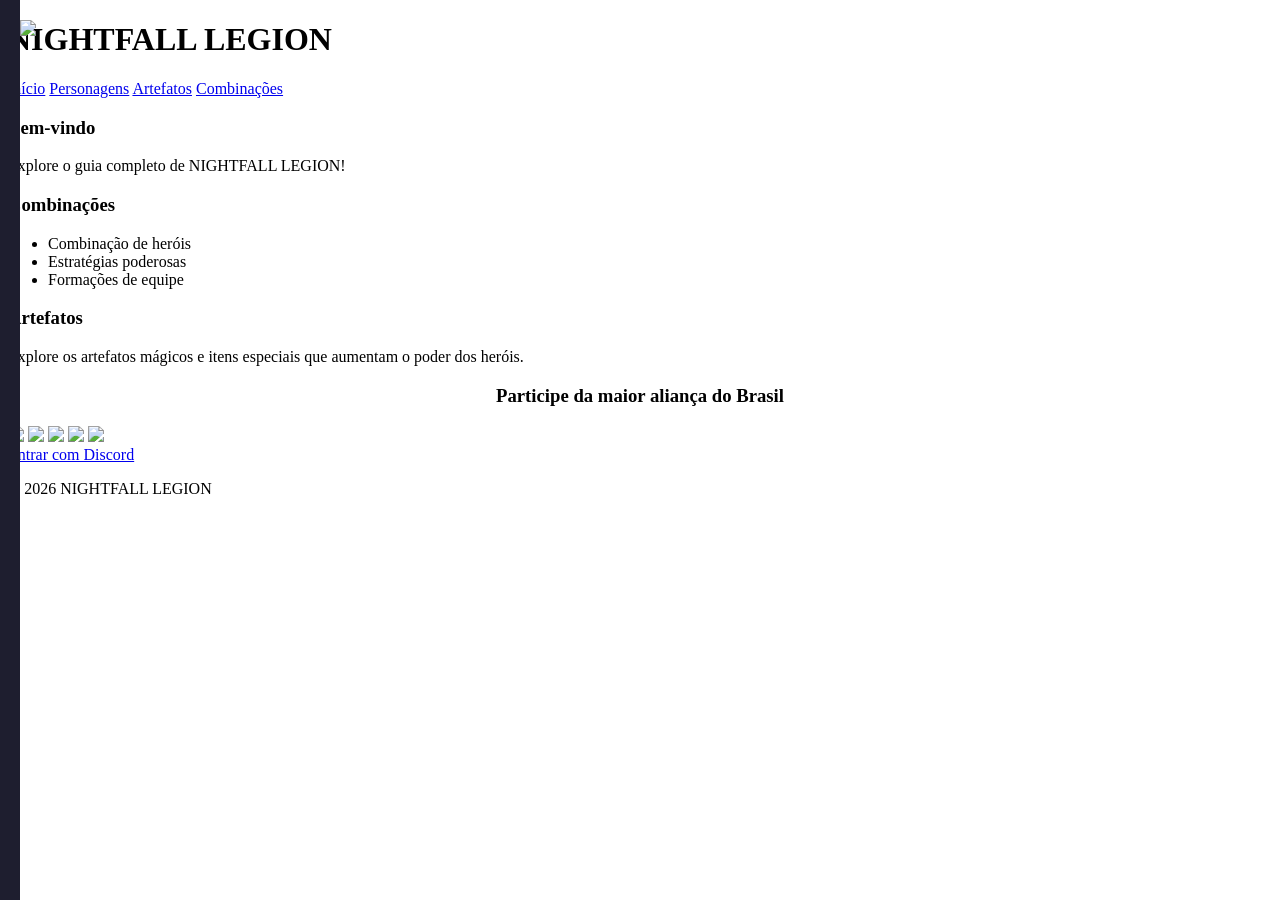
==== index.html @ ec5712d5 "Add files via upload" ====
<!DOCTYPE html><html lang="pt-br">
<head>
<meta charset="UTF-8">
<title>Início - NIGHTFALL LEGION</title><link rel="stylesheet" href="style.css">
<link rel="stylesheet" href="ranking.css"><style>
#ranking-btn {
    position: fixed;
    top: 20px;
    left: 20px;
    z-index: 1002;
}
#ranking-btn img {
    width: 40px;
    cursor: pointer;
    transition: transform 0.5s, opacity 0.5s;
    animation: floatGlow 2s ease-in-out infinite;
}
@keyframes floatGlow {
    0%, 100% { transform: translateY(0px); }
    50% { transform: translateY(-5px); }
}
#ranking-btn.hide img {
    transform: translateY(-20px);
    opacity: 0;
}
#ranking-sidebar {
    position: fixed;
    top: 0;
    left: -300px;
    width: 280px;
    height: 100%;
    background: #1e1e2f;
    color: #fff;
    padding: 20px;
    overflow-y: auto;
    transition: left 0.3s;
}
.ranking-section h4 {
    cursor: pointer;
    background: #33334d;
    padding: 6px 10px;
    border-radius: 5px;
    margin: 10px 0 5px 0;
}
.ranking-list {
    list-style: none;
    padding-left: 15px;
    max-height: 0;
    overflow: hidden;
    transition: max-height 0.3s ease;
}
.close-ranking {
    background: #ff5555;
    border: none;
    color: #fff;
    padding: 6px 12px;
    border-radius: 6px;
    cursor: pointer;
}
</style></head><body><div class="container"><header>
    <h1>NIGHTFALL LEGION</h1>
    <nav>
        <a href="index.html" class="active">Início</a>
        <a href="personagens.html">Personagens</a>
        <a href="artefatos.html">Artefatos</a>
        <a href="combinacoes.html">Combinações</a>
    </nav>
</header><section>
    <h3>Bem-vindo</h3>
    <p>Explore o guia completo de NIGHTFALL LEGION!</p>
</section><section id="features">
    <h3>Combinações</h3>
    <ul>
        <li>Combinação de heróis</li>
        <li>Estratégias poderosas</li>
        <li>Formações de equipe</li>
    </ul>
</section><section id="about">
    <h3>Artefatos</h3>
    <p>Explore os artefatos mágicos e itens especiais que aumentam o poder dos heróis.</p>
</section><section class="social">
    <h3 style="text-align:center;">Participe da maior aliança do Brasil</h3>
    <div class="social-icons" style="justify-content:center;">
        <a href="#"><img src="img/discord.png"></a>
        <a href="#"><img src="img/instagram.png"></a>
        <a href="#"><img src="img/facebook.png"></a>
        <a href="#"><img src="img/telegram.png"></a>
        <a href="#"><img src="img/whatsapp.png"></a>
    </div>
</section><!-- LOGIN DISCORD (CORRIGIDO) --><a href="https://discord.com/oauth2/authorize?client_id=1483665165886160916&response_type=token&redirect_uri=https://mapleagnt.github.io/nightfalllegion/callback.html&scope=identify" class="login-discord">
Entrar com Discord
</a><footer>
    <p>© 2026 NIGHTFALL LEGION</p>
</footer></div><!-- BOTÃO COROA --><div id="ranking-btn">
    <img src="img/corona.png">
</div><!-- SIDEBAR --><div id="ranking-sidebar">
    <button class="close-ranking">Fechar</button>
    <h3>Rankings</h3><div class="ranking-section">
    <h4 onclick="toggleList('poder')">Ranking de Poder</h4>
    <ul class="ranking-list" id="poder"><li>1</li><li>2</li><li>3</li></ul>
</div>

</div><script>

// COROA + SIDEBAR
const rankingBtn = document.getElementById('ranking-btn');
const sidebar = document.getElementById('ranking-sidebar');
const closeBtn = document.querySelector('.close-ranking');

rankingBtn.addEventListener('click', () => {
    rankingBtn.classList.add('hide');
    setTimeout(() => sidebar.style.left = '0px', 300);
});

closeBtn.addEventListener('click', () => {
    sidebar.style.left = '-300px';
    setTimeout(() => rankingBtn.classList.remove('hide'), 300);
});

// TOGGLE LISTA
function toggleList(id) {
    const list = document.getElementById(id);
    if (list.style.maxHeight) {
        list.style.maxHeight = null;
    } else {
        list.style.maxHeight = list.scrollHeight + "px";
    }
}

// LOGIN DISCORD (CORRIGIDO)
const token = localStorage.getItem("discord_token");

if(token){
    fetch("https://discord.com/api/users/@me", {
        headers: { Authorization: "Bearer " + token }
    })
    .then(res => res.json())
    .then(user => {
        const nome = document.createElement("p");
        nome.innerText = "Logado como: " + user.username;
        document.body.appendChild(nome);

        const btnLogin = document.querySelector(".login-discord");
        if(btnLogin){
            btnLogin.innerText = "Logado ✔";
        }
    });
}

</script></body>
</html>
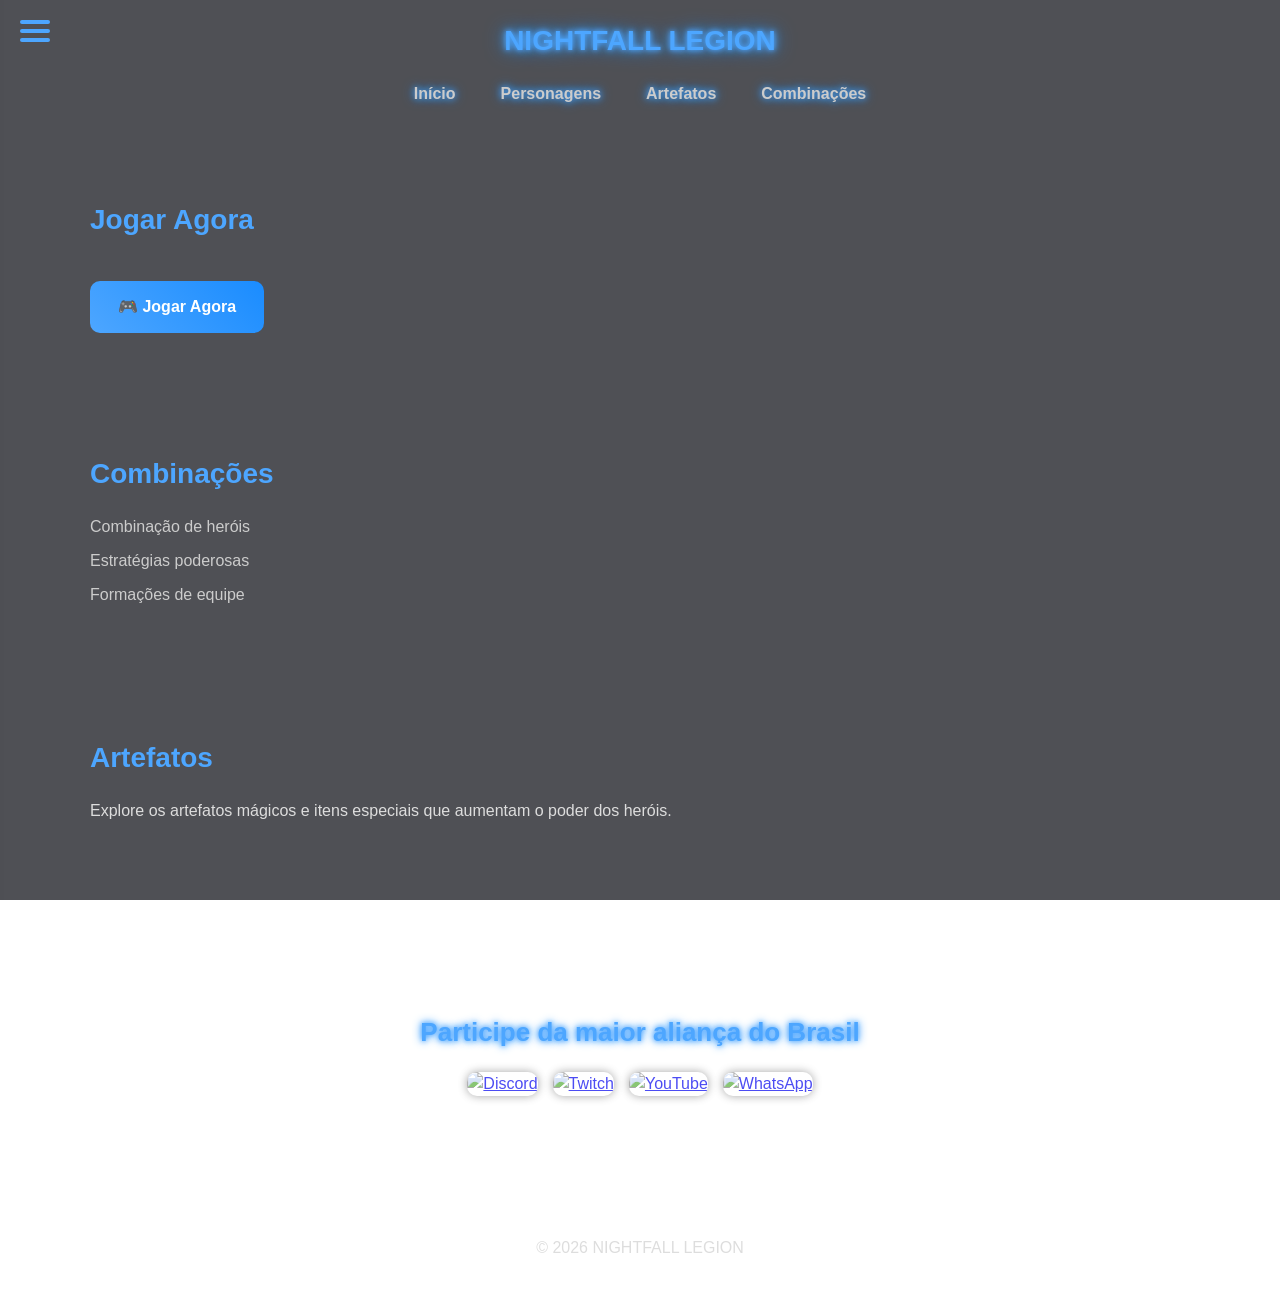
==== commit 96fdbbe3: "Add files via upload" ====
--- a/index.html
+++ b/index.html
@@ -1,135 +1,159 @@
-<!DOCTYPE html><html lang="pt-br">
+<!DOCTYPE html>
+<html lang="pt-br">
 <head>
 <meta charset="UTF-8">
-<title>Início - NIGHTFALL LEGION</title><link rel="stylesheet" href="style.css">
-<link rel="stylesheet" href="ranking.css"><style>
-#ranking-btn {
-    position: fixed;
-    top: 20px;
-    left: 20px;
-    z-index: 1002;
-}
-#ranking-btn img {
-    width: 40px;
-    cursor: pointer;
-    transition: transform 0.5s, opacity 0.5s;
-    animation: floatGlow 2s ease-in-out infinite;
-}
-@keyframes floatGlow {
-    0%, 100% { transform: translateY(0px); }
-    50% { transform: translateY(-5px); }
-}
-#ranking-btn.hide img {
-    transform: translateY(-20px);
-    opacity: 0;
-}
-#ranking-sidebar {
-    position: fixed;
-    top: 0;
-    left: -300px;
-    width: 280px;
-    height: 100%;
-    background: #1e1e2f;
-    color: #fff;
-    padding: 20px;
-    overflow-y: auto;
-    transition: left 0.3s;
-}
-.ranking-section h4 {
-    cursor: pointer;
-    background: #33334d;
-    padding: 6px 10px;
-    border-radius: 5px;
-    margin: 10px 0 5px 0;
-}
-.ranking-list {
-    list-style: none;
-    padding-left: 15px;
-    max-height: 0;
-    overflow: hidden;
-    transition: max-height 0.3s ease;
-}
-.close-ranking {
-    background: #ff5555;
-    border: none;
-    color: #fff;
-    padding: 6px 12px;
-    border-radius: 6px;
-    cursor: pointer;
-}
-</style></head><body><div class="container"><header>
-    <h1>NIGHTFALL LEGION</h1>
-    <nav>
-        <a href="index.html" class="active">Início</a>
-        <a href="personagens.html">Personagens</a>
-        <a href="artefatos.html">Artefatos</a>
-        <a href="combinacoes.html">Combinações</a>
-    </nav>
-</header><section>
-    <h3>Bem-vindo</h3>
-    <p>Explore o guia completo de NIGHTFALL LEGION!</p>
-</section><section id="features">
-    <h3>Combinações</h3>
-    <ul>
-        <li>Combinação de heróis</li>
-        <li>Estratégias poderosas</li>
-        <li>Formações de equipe</li>
-    </ul>
-</section><section id="about">
-    <h3>Artefatos</h3>
-    <p>Explore os artefatos mágicos e itens especiais que aumentam o poder dos heróis.</p>
-</section><section class="social">
-    <h3 style="text-align:center;">Participe da maior aliança do Brasil</h3>
-    <div class="social-icons" style="justify-content:center;">
-        <a href="#"><img src="img/discord.png"></a>
-        <a href="#"><img src="img/instagram.png"></a>
-        <a href="#"><img src="img/facebook.png"></a>
-        <a href="#"><img src="img/telegram.png"></a>
-        <a href="#"><img src="img/whatsapp.png"></a>
-    </div>
-</section><!-- LOGIN DISCORD (CORRIGIDO) --><a href="https://discord.com/oauth2/authorize?client_id=1483665165886160916&response_type=token&redirect_uri=https://mapleagnt.github.io/nightfalllegion/callback.html&scope=identify" class="login-discord">
-Entrar com Discord
-</a><footer>
-    <p>© 2026 NIGHTFALL LEGION</p>
-</footer></div><!-- BOTÃO COROA --><div id="ranking-btn">
-    <img src="img/corona.png">
-</div><!-- SIDEBAR --><div id="ranking-sidebar">
-    <button class="close-ranking">Fechar</button>
-    <h3>Rankings</h3><div class="ranking-section">
-    <h4 onclick="toggleList('poder')">Ranking de Poder</h4>
-    <ul class="ranking-list" id="poder"><li>1</li><li>2</li><li>3</li></ul>
+<title>Início - NIGHTFALL LEGION</title>
+<link rel="stylesheet" href="style.css">
+</head>
+<body>
+<div class="container">
+    <!-- HEADER -->
+    <header>
+        <h1>NIGHTFALL LEGION</h1>
+        <nav>
+            <a href="index.html" class="active">Início</a>
+            <a href="personagens.html">Personagens</a>
+            <a href="artefatos.html">Artefatos</a>
+            <a href="combinacoes.html">Combinações</a>
+        </nav>
+    </header>
+
+    <!-- SEÇÕES -->
+  <section>
+    <h3>Jogar Agora</h3>
+    
+    <a href="https://play.google.com/store/apps/details?id=com.farlightgames.samo.gp" class="btn-download">
+        🎮 Jogar Agora
+    </a>
+</section>
+
+    <section id="features">
+        <h3>Combinações</h3>
+        <ul>
+            <li>Combinação de heróis</li>
+            <li>Estratégias poderosas</li>
+            <li>Formações de equipe</li>
+        </ul>
+    </section>
+
+    <section id="about">
+        <h3>Artefatos</h3>
+        <p>Explore os artefatos mágicos e itens especiais que aumentam o poder dos heróis.</p>
+    </section>
+
+    <!-- ALIANÇA / REDES SOCIAIS -->
+    <section class="social">
+        <h3>Participe da maior aliança do Brasil</h3>
+        <div class="social-icons">
+            <a href="https://discord.gg/tTfJhr8Qk"><img src="img/discord.png" alt="Discord"></a>
+            <!--<a href="#"><img src="img/instagram.png" alt="Instagram"></a>-->
+            <a href="https://www.twitch.tv/darkbiro_"><img src="img/twitch.png" alt="Twitch"></a>
+            <a href="https://www.youtube.com/@Ozzy_Nigthfall"><img src="img/youtube.png" alt="YouTube"></a>
+            <a href="https://chat.whatsapp.com/CtAw8IsUBek0J25d2HxQCO" target="_blank"><img src="img/whatsapp.png" alt="WhatsApp"></a>
+        </div>
+    </section>
+
+    <!-- LOGIN DISCORD -->
+    <!--
+    <a href="https://discord.com/oauth2/authorize?client_id=1483665165886160916&response_type=token&redirect_uri=https://mapleagnt.github.io/nightfalllegion/callback.html&scope=identify" class="login-discord btn">
+        Entrar com Discord
+    </a>
+-->
+    <!-- FOOTER -->
+    <footer>
+        <p>© 2026 NIGHTFALL LEGION</p>
+    </footer>
 </div>
 
-</div><script>
+<!-- BOTÃO COROA / SIDEBAR RANKING -->
+<div id="ranking-btn">
+    <span></span>
+    <span></span>
+    <span></span>
+</div>
 
-// COROA + SIDEBAR
+<div id="ranking-sidebar">
+    <button class="close-ranking">Fechar</button>
+    <h3>Rankings</h3>
+    
+<!-- Ranking de Poder -->
+<div class="ranking-section">
+    <h4 onclick="toggleList('poder')">Ranking de Poder</h4>
+    <ul class="ranking-list" id="poder">
+        <li><span>#1</span> <span>Player1</span></li>
+        <li><span>#2</span> <span>Player2</span></li>
+        <li><span>#3</span> <span>Player3</span></li>
+        <li><span>#4</span> <span>Player4</span></li>
+        <li><span>#5</span> <span>Player5</span></li>
+        <li><span>#6</span> <span>Player6</span></li>
+        <li><span>#7</span> <span>Player7</span></li>
+        <li><span>#8</span> <span>Player8</span></li>
+        <li><span>#9</span> <span>Player9</span></li>
+        <li><span>#10</span> <span>Player10</span></li>
+    </ul>
+</div>
+
+<!-- Ranking de Personagem -->
+<div class="ranking-section">
+    <h4 onclick="toggleList('personagem')">Ranking de Personagem</h4>
+    <ul class="ranking-list" id="personagem">
+        <li><span>#1</span> <span>Player1</span></li>
+        <li><span>#2</span> <span>Player2</span></li>
+        <li><span>#3</span> <span>Player3</span></li>
+        <li><span>#4</span> <span>Player4</span></li>
+        <li><span>#5</span> <span>Player5</span></li>
+        <li><span>#6</span> <span>Player6</span></li>
+        <li><span>#7</span> <span>Player7</span></li>
+        <li><span>#8</span> <span>Player8</span></li>
+        <li><span>#9</span> <span>Player9</span></li>
+        <li><span>#10</span> <span>Player10</span></li>
+    </ul>
+</div>
+
+<!-- Ranking de Méritos -->
+<div class="ranking-section">
+    <h4 onclick="toggleList('meritos')">Ranking de Méritos</h4>
+    <ul class="ranking-list" id="meritos">
+        <li><span>#1</span> <span>Player1</span></li>
+        <li><span>#2</span> <span>Player2</span></li>
+        <li><span>#3</span> <span>Player3</span></li>
+        <li><span>#4</span> <span>Player4</span></li>
+        <li><span>#5</span> <span>Player5</span></li>
+        <li><span>#6</span> <span>Player6</span></li>
+        <li><span>#7</span> <span>Player7</span></li>
+        <li><span>#8</span> <span>Player8</span></li>
+        <li><span>#9</span> <span>Player9</span></li>
+        <li><span>#10</span> <span>Player10</span></li>
+    </ul>
+</div>
+
+<!-- SCRIPTS -->
+<script>
+// SIDEBAR RANKING
 const rankingBtn = document.getElementById('ranking-btn');
 const sidebar = document.getElementById('ranking-sidebar');
 const closeBtn = document.querySelector('.close-ranking');
 
 rankingBtn.addEventListener('click', () => {
-    rankingBtn.classList.add('hide');
-    setTimeout(() => sidebar.style.left = '0px', 300);
+    sidebar.style.left = '0';
 });
 
 closeBtn.addEventListener('click', () => {
-    sidebar.style.left = '-300px';
-    setTimeout(() => rankingBtn.classList.remove('hide'), 300);
+    sidebar.style.left = '-320px';
 });
 
 // TOGGLE LISTA
-function toggleList(id) {
+function toggleList(id){
     const list = document.getElementById(id);
-    if (list.style.maxHeight) {
-        list.style.maxHeight = null;
+    if(list.style.display === 'block'){
+        list.style.display = 'none';
     } else {
-        list.style.maxHeight = list.scrollHeight + "px";
+        list.style.display = 'block';
     }
 }
 
-// LOGIN DISCORD (CORRIGIDO)
+// LOGIN DISCORD
 const token = localStorage.getItem("discord_token");
-
 if(token){
     fetch("https://discord.com/api/users/@me", {
         headers: { Authorization: "Bearer " + token }
@@ -138,14 +162,28 @@
     .then(user => {
         const nome = document.createElement("p");
         nome.innerText = "Logado como: " + user.username;
-        document.body.appendChild(nome);
-
-        const btnLogin = document.querySelector(".login-discord");
-        if(btnLogin){
-            btnLogin.innerText = "Logado ✔";
-        }
+        nome.style.textAlign = "center";
+        nome.style.marginTop = "15px";
+        nome.style.color = "#4da6ff";
+        document.querySelector(".container").appendChild(nome);
+        document.querySelector(".login-discord").innerText = "Logado ✔";
     });
 }
-
-</script></body>
+</script>
+    
+    <!-- === Chat integrado === -->
+    <!--
+<div id="chat-wrapper">
+  <div id="chat-container">
+    <div id="messages"></div>
+    <div id="input-container">
+      <input type="text" id="message-input" placeholder="Digite sua mensagem...">
+      <button id="send-btn">Enviar</button>
+    </div>
+  </div>
+</div>
+-->
+<!-- Script do chat -->
+<script src="script.js"></script>
+</body>
 </html>
--- a/style.css
+++ b/style.css
@@ -0,0 +1,668 @@
+/* ================= RESET ================= */
+* {
+    margin: 0;
+    padding: 0;
+    box-sizing: border-box;
+}
+
+/* ================= BODY ================= */
+body {
+    font-family: Arial, sans-serif;
+    background: url("img/bg.jpg") no-repeat center center fixed;
+    background-size: cover;
+    color: #fff;
+    line-height: 1.5;
+    position: relative;
+}
+
+/* Camada escura sobre o background */
+body::before {
+    content: "";
+    position: fixed;
+    width: 100%;
+    height: 100%;
+    background: rgba(5, 7, 13, 0.7);
+    top: 0;
+    left: 0;
+    z-index: -1;
+}
+
+/* ================= CONTAINER ================= */
+.container {
+    width: 90%;
+    max-width: 1100px;
+    margin: auto;
+}
+/* ================= HEADER ================= */
+header {
+    padding: 20px 0;
+    display: flex;
+    flex-direction: column;
+    align-items: center;
+}
+
+header h1 {
+    color: #4da6ff;
+    font-size: 28px;
+    font-weight: bold;
+    text-shadow: 0 0 5px #4da6ff, 0 0 10px #4da6ff, 0 0 20px #1a8cff;
+    animation: neonPulse 1.5s infinite alternate;
+    margin-bottom: 15px;
+}
+
+@keyframes neonPulse {
+    from {
+        text-shadow: 0 0 5px #4da6ff, 0 0 10px #4da6ff, 0 0 20px #1a8cff;
+    }
+    to {
+        text-shadow: 0 0 10px #4da6ff, 0 0 20px #4da6ff, 0 0 40px #1a8cff;
+    }
+}
+
+/* ================= MENU ================= */
+nav {
+    display: flex;
+    gap: 25px;
+    flex-wrap: wrap;
+    justify-content: center;
+    position: relative;
+}
+
+nav a {
+    color: #ccc;
+    text-decoration: none;
+    font-weight: bold;
+    position: relative;
+    padding: 5px 10px;
+    transition: all 0.3s ease;
+    opacity: 0;
+    transform: translateY(8px);
+    animation: menuEntranceSmooth 1.2s ease-out forwards;
+}
+
+nav a:nth-child(1) { animation-delay: 0.15s; }
+nav a:nth-child(2) { animation-delay: 0.3s; }
+nav a:nth-child(3) { animation-delay: 0.45s; }
+nav a:nth-child(4) { animation-delay: 0.6s; }
+
+@keyframes menuEntranceSmooth {
+    0% { opacity: 0; transform: translateY(8px); text-shadow: 0 0 0 #4da6ff; }
+    100% { opacity: 1; transform: translateY(0); text-shadow: 0 0 6px #4da6ff, 0 0 12px #1a8cff; }
+}
+
+nav a:hover {
+    color: #4da6ff;
+    text-shadow: 0 0 5px #4da6ff, 0 0 10px #1a8cff;
+}
+
+nav a::after {
+    content: "";
+    display: block;
+    width: 0;
+    height: 3px;
+    background: #4da6ff;
+    transition: width 0.3s;
+    margin-top: 5px;
+    border-radius: 2px;
+}
+
+nav a:hover::after {
+    width: 100%;
+}
+
+nav .active-bar {
+    position: absolute;
+    bottom: 0;
+    left: 0;
+    height: 4px;
+    background: #4da6ff;
+    border-radius: 2px;
+    transition: left 0.4s ease, width 0.4s ease;
+    z-index: -1;
+}
+/* ================= SEÇÕES ================= */
+section {
+    padding: 60px 0;
+}
+
+h3 {
+    margin-bottom: 20px;
+    font-size: 28px;
+    color: #4da6ff;
+}
+
+p {
+    color: #ddd;
+    margin-bottom: 20px;
+    font-size: 16px;
+}
+
+ul {
+    list-style: none;
+}
+
+ul li {
+    margin-bottom: 10px;
+    color: #ccc;
+}
+
+/* ================= BOTÕES ================= */
+.btn {
+    background: linear-gradient(45deg, #4da6ff, #1a8cff);
+    color: #fff;
+    padding: 15px 30px;
+    border-radius: 10px;
+    font-weight: bold;
+    text-shadow: 0 0 5px #4da6ff;
+    transition: 0.3s;
+}
+
+.btn:hover {
+    transform: scale(1.1);
+    text-shadow: 0 0 15px #4da6ff, 0 0 25px #1a8cff;
+}
+
+/* ================= FOOTER ================= */
+footer {
+    text-align: center;
+    padding: 30px;
+    color: #aaa;
+}
+
+/* ================= ANIMAÇÃO AO ROLAR ================= */
+.scroll {
+    opacity: 0;
+    transform: translateY(50px);
+    transition: all 0.8s ease;
+}
+
+.scroll.show {
+    opacity: 1;
+    transform: translateY(0);
+}
+
+/* ================= GRID DE PERSONAGENS ================= */
+.personagens-grid {
+    display: grid;
+    grid-template-columns: repeat(auto-fit, minmax(200px, 1fr));
+    gap: 25px;
+    margin-top: 30px;
+}
+
+/* ================= CARD INDIVIDUAL ================= */
+.personagem-card {
+    display: flex;
+    flex-direction: column;
+    justify-content: center;
+    align-items: center;
+    text-align: center;
+    background: rgba(20, 25, 40, 0.95);
+    padding: 20px;
+    border-radius: 15px;
+    border: 2px solid rgba(77, 166, 255, 0.7);
+    min-height: 150px;
+    color: #fff;
+    transition: transform 0.3s, box-shadow 0.3s, border 0.3s;
+}
+
+.personagem-card h4 {
+    font-size: 18px;
+    color: #4da6ff;
+    font-weight: bold;
+    margin-bottom: 10px;
+    text-align: center;
+}
+
+.personagem-card p {
+    color: #ccc;
+    font-size: 15px;
+}
+
+.personagem-card:hover {
+    transform: translateY(-5px) scale(1.05);
+    box-shadow: 0 0 20px rgba(77, 166, 255, 0.7);
+    border-color: #4da6ff;
+}
+
+/* ================= IMAGENS DOS CARDS ================= */
+.personagem-card img {
+    width: 200px;
+    height: 200px;
+    object-fit: cover;
+    border-radius: 15px;
+    margin-bottom: 15px;
+    display: block;
+    box-shadow: 0 0 15px rgba(77, 166, 255, 0.5);
+    transition: transform 0.3s, box-shadow 0.3s;
+}
+
+.personagem-card img:hover {
+    transform: scale(1.05);
+    box-shadow: 0 0 25px #4da6ff, 0 0 40px #1a8cff;
+}
+
+/* ================= HABILIDADES EM LINHA ================= */
+.personagem-card ul {
+    display: flex;
+    flex-wrap: wrap;
+    gap: 10px;
+    justify-content: center;
+    padding: 0;
+    margin-top: 10px;
+}
+
+.personagem-card ul li {
+    list-style: none;
+    background: rgba(77, 166, 255, 0.2);
+    color: #fff;
+    padding: 5px 12px;
+    border-radius: 8px;
+    font-size: 14px;
+    font-weight: bold;
+    text-align: center;
+    transition: transform 0.3s, box-shadow 0.3s;
+}
+
+.personagem-card ul li:hover {
+    transform: translateY(-2px);
+    box-shadow: 0 0 10px #4da6ff;
+}
+
+/* ================= HABILIDADES COM IMAGEM ================= */
+.personagem-card ul.habilidades {
+    display: grid;
+    grid-template-columns: repeat(2, 1fr);
+    gap: 15px;
+    justify-items: center;
+    padding: 0;
+    margin-top: 15px;
+    list-style: none;
+}
+
+.personagem-card ul.habilidades li {
+    position: relative;
+    cursor: pointer;
+    transition: transform 0.3s, box-shadow 0.3s;
+}
+
+.personagem-card ul.habilidades li img {
+    width: 70px;
+    height: 70px;
+    object-fit: cover;
+    border-radius: 10px;
+    box-shadow: 0 0 5px rgba(0,0,0,0.5);
+    transition: transform 0.3s, box-shadow 0.3s;
+    margin-bottom: 5px;
+    animation: floatSwing 4s ease-in-out infinite;
+}
+
+.personagem-card ul.habilidades li:hover img {
+    transform: scale(1.15) rotate(0deg);
+    box-shadow: 0 0 15px #4da6ff, 0 0 25px #1a8cff;
+}
+
+/* Tooltip */
+.personagem-card ul.habilidades li .tooltip {
+    visibility: hidden;
+    opacity: 0;
+    width: 180px;
+    background-color: rgba(20,25,40,0.95);
+    color: #fff;
+    text-align: center;
+    padding: 10px;
+    border-radius: 10px;
+    border: 2px solid #4da6ff;
+    box-shadow: 0 0 15px rgba(77,166,255,0.7), 0 0 25px rgba(26,140,255,0.5);
+    position: absolute;
+    bottom: 90px;
+    left: 50%;
+    transform: translateX(-50%);
+    transition: opacity 0.3s ease, transform 0.3s ease;
+    pointer-events: none;
+    z-index: 10;
+    font-size: 13px;
+    line-height: 1.3;
+}
+
+.personagem-card ul.habilidades li:hover .tooltip {
+    visibility: visible;
+    opacity: 1;
+    transform: translateX(-50%) translateY(-10px);
+}
+
+@keyframes floatSwing {
+    0%,100% { transform: translateY(0) rotate(0deg); }
+    20% { transform: translateY(-4px) rotate(-3deg); }
+    40% { transform: translateY(-2px) rotate(2deg); }
+    60% { transform: translateY(-4px) rotate(-2deg); }
+    80% { transform: translateY(-2px) rotate(1deg); }
+}
+
+/* Responsivo para habilidades */
+@media (max-width: 500px) {
+    .personagem-card ul.habilidades {
+        grid-template-columns: 1fr 1fr;
+        gap: 8px;
+    }
+
+    .personagem-card ul.habilidades li img {
+        width: 60px;
+        height: 60px;
+    }
+
+    .personagem-card ul.habilidades li .tooltip {
+        width: 140px;
+        font-size: 12px;
+    }
+}
+/* ================= BOTÃO VOLTAR ================= */
+.btn-voltar {
+    display: block;
+    margin: 40px auto 80px auto;
+    text-align: center;
+    padding: 15px 30px;
+    font-size: 16px;
+    border-radius: 10px;
+    background: linear-gradient(45deg, #4da6ff, #1a8cff);
+    color: #fff;
+    font-weight: bold;
+    text-decoration: none;
+    transition: transform 0.3s, box-shadow 0.3s;
+}
+
+.btn-voltar:hover {
+    transform: scale(1.1);
+    box-shadow: 0 0 15px #4da6ff, 0 0 25px #1a8cff;
+}
+
+/* ================= REDES SOCIAIS ================= */
+.social-icons {
+    display: flex;
+    justify-content: center;
+    gap: 15px;
+    flex-wrap: nowrap;
+}
+
+.social-icons img {
+    width: 40px;
+    height: 40px;
+    border-radius: 10px;
+    box-shadow: 0 0 10px rgba(0,0,0,0.5);
+    transition: transform 0.3s, box-shadow 0.3s, filter 0.3s, opacity 0.3s;
+    opacity: 0.7;
+}
+
+.social-icons a:hover img {
+    transform: scale(1.2) translateY(-3px);
+    box-shadow: 0 0 20px #4da6ff, 0 0 35px #1a8cff;
+    filter: brightness(1.5);
+    opacity: 1;
+}
+
+/* ================= CONTAINER ALIANÇA ================= */
+.alliance-container {
+    display: flex;
+    flex-direction: column;
+    align-items: center;
+    text-align: center;
+    margin-top: 30px;
+    margin-bottom: 40px;
+}
+
+.alliance-container h4 {
+    font-size: 22px;
+    color: #4da6ff;
+    font-weight: bold;
+    margin-bottom: 15px;
+    text-shadow: 0 0 5px #4da6ff, 0 0 10px #1a8cff;
+}
+
+.alliance-container .social-icons {
+    display: flex;
+    justify-content: center;
+    gap: 15px;
+    flex-wrap: nowrap;
+}
+
+/* ================= SEÇÃO SOCIAL ================= */
+.social {
+    text-align: center;
+    margin: 50px 0;
+}
+
+.social h3 {
+    color: #4da6ff;
+    font-size: 26px;
+    margin-bottom: 20px;
+    font-weight: bold;
+    text-shadow: 0 0 5px #4da6ff, 0 0 10px #1a8cff;
+}
+
+/* ================= BOTÃO TRÊS PONTOS / RANKING ================= */
+#ranking-btn {
+    position: fixed;
+    top: 20px;
+    left: 20px;
+    width: 30px;
+    height: 22px;
+    display: flex;
+    flex-direction: column;
+    justify-content: space-between;
+    cursor: pointer;
+    z-index: 1001;
+}
+
+#ranking-btn span {
+    display: block;
+    height: 4px;
+    width: 100%;
+    background: #4da6ff;
+    border-radius: 2px;
+    transition: all 0.3s ease;
+}
+
+/* ================= SIDEBAR RANKING ================= */
+#ranking-sidebar {
+    position: fixed;
+    top: 0;
+    left: -320px;
+    width: 300px;
+    height: 100%;
+    background-color: #1e1e2f;
+    color: #fff;
+    box-shadow: 2px 0 15px rgba(0,0,0,0.7);
+    overflow-y: auto;
+    padding: 20px 15px;
+    transition: left 0.4s ease;
+    z-index: 1000;
+}
+
+#ranking-sidebar.active {
+    left: 0;
+}
+
+#ranking-sidebar h3 {
+    text-align: center;
+    font-size: 24px;
+    margin-bottom: 20px;
+    color: #4da6ff;
+    text-shadow: 0 0 6px #4da6ff, 0 0 12px #1a8cff;
+}
+
+.ranking-section {
+    margin-bottom: 20px;
+}
+
+.ranking-section h4 {
+    cursor: pointer;
+    font-size: 16px;
+    background: linear-gradient(135deg, #2a2a40, #1e1e2f);
+    padding: 10px 15px;
+    border-radius: 10px;
+    margin-bottom: 8px;
+    color: #ccc;
+    font-weight: bold;
+    letter-spacing: 0.5px;
+
+    border: 1px solid rgba(77,166,255,0.2);
+    box-shadow: 0 0 8px rgba(0,0,0,0.5);
+
+    transition: all 0.3s ease;
+}
+
+/* Hover estilo do site */
+.ranking-section h4:hover {
+    background: linear-gradient(135deg, #4da6ff, #1a8cff);
+    color: #fff;
+    transform: translateX(5px);
+    box-shadow: 0 0 12px #4da6ff, 0 0 20px #1a8cff;
+}
+.close-ranking {
+    position: absolute;
+    top: 10px;
+    right: 10px;
+
+    background: linear-gradient(135deg, #ff4d4d, #b30000);
+    border: none;
+    color: #fff;
+    padding: 8px 16px;
+    border-radius: 8px;
+    cursor: pointer;
+    font-weight: bold;
+    letter-spacing: 0.5px;
+
+    box-shadow: 0 4px 10px rgba(0,0,0,0.5);
+    transition: all 0.3s ease;
+}
+
+/* Hover bonito */
+.close-ranking:hover {
+    background: linear-gradient(135deg, #ff1a1a, #800000);
+    transform: scale(1.08);
+    box-shadow: 0 6px 15px rgba(0,0,0,0.7);
+}
+
+}
+#chat-container {
+    position: static; /* antes era fixed */
+    bottom: auto;
+    right: auto;
+    width: 100%; /* ou a largura que você quiser */
+    max-width: 600px;
+    margin: 20px auto; /* centralizado */
+    border: 2px solid #555;
+    border-radius: 10px;
+    display: flex;
+    flex-direction: column;
+    overflow: hidden;
+}
+#open-chat-btn {
+    display: none; /* remove o botão de abrir/fechar fixo */
+}
+/* === Estilo do chat === */
+#chat-wrapper {
+  width: 100%;
+  max-width: 600px;
+  margin: 50px auto; /* centralizado */
+}
+
+#chat-container {
+  border: 2px solid #555;
+  border-radius: 10px;
+  display: flex;
+  flex-direction: column;
+  background-color: #2c2f33;
+  overflow: hidden;
+}
+
+#messages {
+  flex: 1;
+  padding: 10px;
+  height: 300px;
+  overflow-y: auto;
+  color: #f1f1f1;
+  font-family: Arial, sans-serif;
+}
+
+.message { margin-bottom: 8px; }
+.message .author { font-weight: bold; }
+
+#input-container {
+  display: flex;
+  border-top: 1px solid #555;
+}
+
+#message-input {
+  flex: 1;
+  padding: 10px;
+  border: none;
+  outline: none;
+  background-color: #23272a;
+  color: #f1f1f1;
+}
+
+#send-btn {
+  padding: 10px 15px;
+  border: none;
+  background-color: #7289da;
+  color: white;
+  cursor: pointer;
+}
+
+#send-btn:hover {
+  background-color: #5b6eae;
+}
+.ranking-list {
+    display: none;
+}
+
+.ranking-list li {
+    background: #2a2a2a;
+    margin: 6px 0;
+    padding: 10px 15px;
+    border-radius: 8px;
+    display: flex;
+    justify-content: space-between;
+    align-items: center;
+    transition: 0.3s;
+    border-left: 4px solid transparent;
+}
+
+/* Hover bonito */
+.ranking-list li:hover {
+    background: #3a3a3a;
+    transform: translateX(5px);
+}
+
+/* TOP 3 destacado */
+.ranking-list li:nth-child(1) {
+    border-left: 4px solid gold;
+    background: #3a2f00;
+}
+
+.ranking-list li:nth-child(2) {
+    border-left: 4px solid silver;
+    background: #2f2f2f;
+}
+
+.ranking-list li:nth-child(3) {
+    border-left: 4px solid #cd7f32;
+    background: #2a1f15;
+}
+.btn-download {
+    display: inline-block;
+    margin-top: 20px;
+    padding: 14px 28px;
+    background: linear-gradient(45deg, #4da6ff, #1a8cff);
+    color: #fff;
+    font-weight: bold;
+    border-radius: 10px;
+    text-decoration: none;
+    text-align: center;
+    transition: 0.3s;
+}
+
+.btn-download:hover {
+    transform: scale(1.08);
+    box-shadow: 0 0 15px #4da6ff, 0 0 25px #1a8cff;
+}
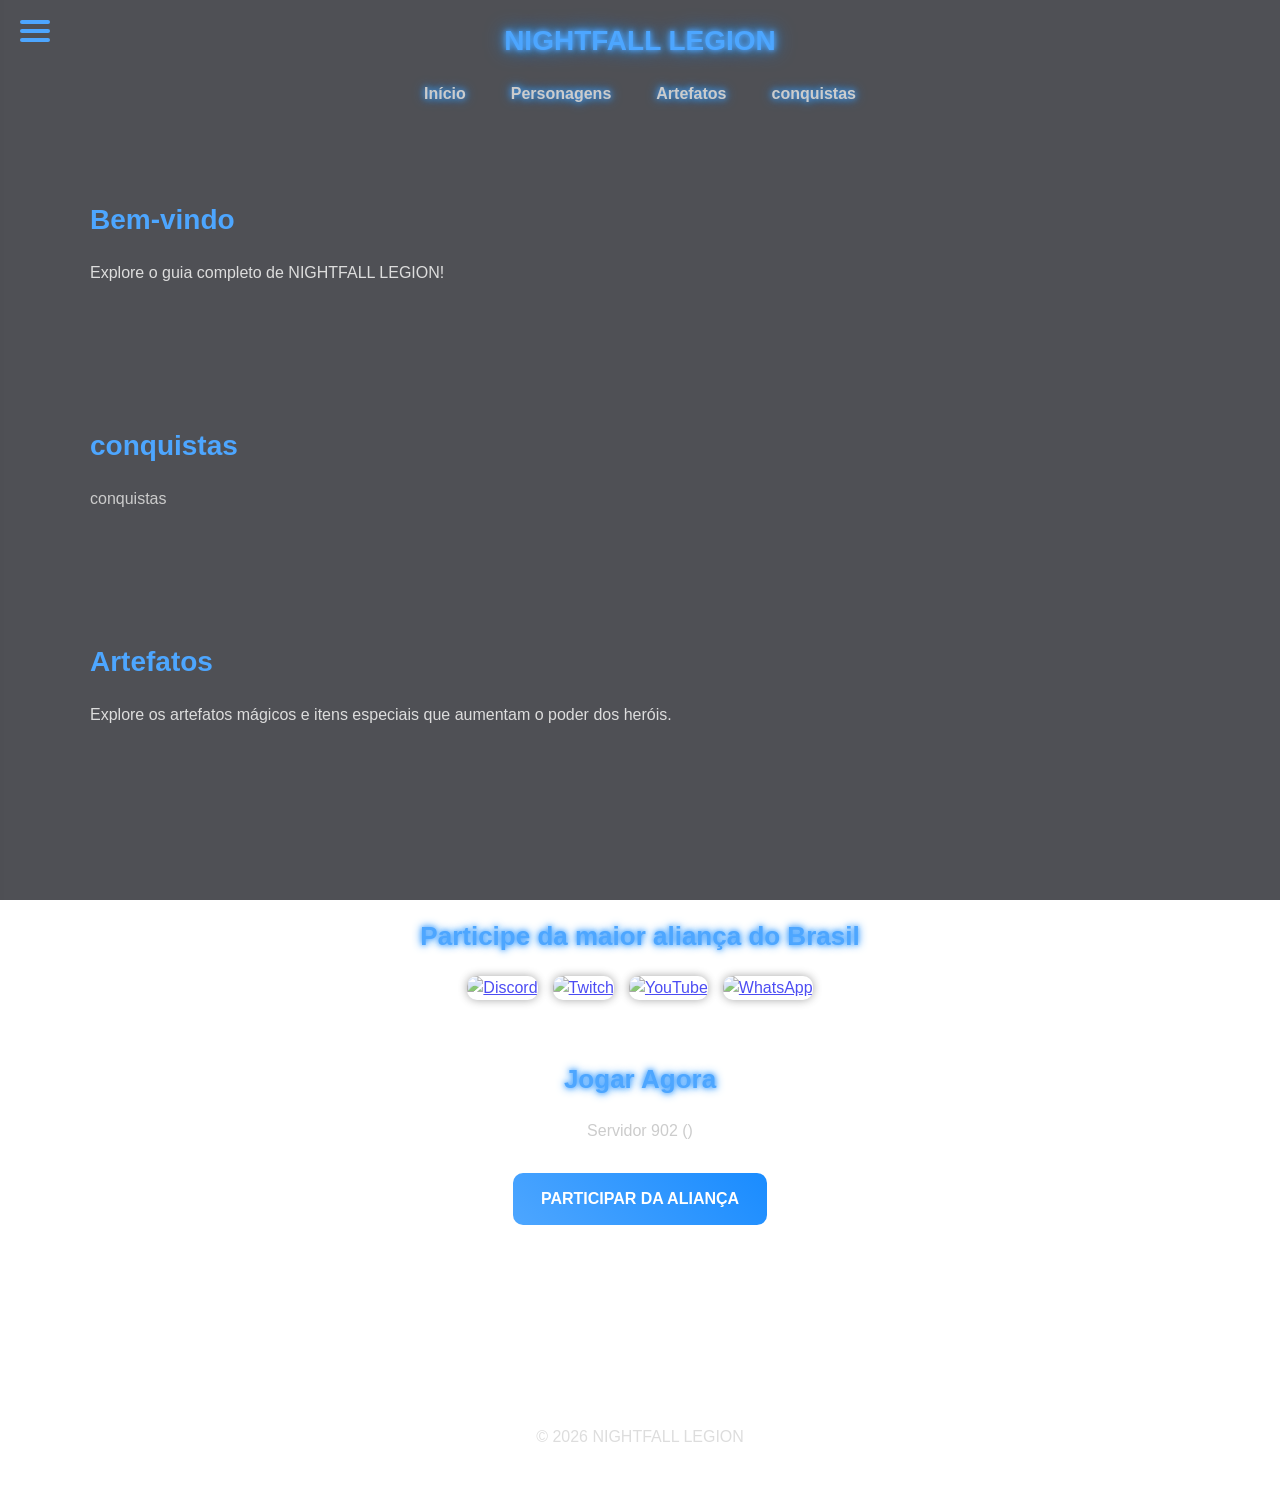
==== commit 9e10b58b: "Add files via upload" ====
--- a/index.html
+++ b/index.html
@@ -14,25 +14,20 @@
             <a href="index.html" class="active">Início</a>
             <a href="personagens.html">Personagens</a>
             <a href="artefatos.html">Artefatos</a>
-            <a href="combinacoes.html">Combinações</a>
+            <a href="conquistas.html">conquistas</a>
         </nav>
     </header>
 
     <!-- SEÇÕES -->
-  <section>
-    <h3>Jogar Agora</h3>
-    
-    <a href="https://play.google.com/store/apps/details?id=com.farlightgames.samo.gp" class="btn-download">
-        🎮 Jogar Agora
-    </a>
-</section>
+    <section>
+        <h3>Bem-vindo</h3>
+        <p>Explore o guia completo de NIGHTFALL LEGION!</p>
+    </section>
 
     <section id="features">
-        <h3>Combinações</h3>
+        <h3>conquistas</h3>
         <ul>
-            <li>Combinação de heróis</li>
-            <li>Estratégias poderosas</li>
-            <li>Formações de equipe</li>
+            <li>conquistas</li>
         </ul>
     </section>
 
@@ -51,7 +46,19 @@
             <a href="https://www.youtube.com/@Ozzy_Nigthfall"><img src="img/youtube.png" alt="YouTube"></a>
             <a href="https://chat.whatsapp.com/CtAw8IsUBek0J25d2HxQCO" target="_blank"><img src="img/whatsapp.png" alt="WhatsApp"></a>
         </div>
+        <section>
+    <h3>Jogar Agora</h3>
+             <ul>
+            <li>Servidor 902 () </li>
+        </ul>
+    
+    <a href="https://play.google.com/store/apps/details?id=com.farlightgames.samo.gp" class="btn-download">
+        PARTICIPAR DA ALIANÇA
+    </a>
+</section>
     </section>
+    
+    
 
     <!-- LOGIN DISCORD -->
     <!--
